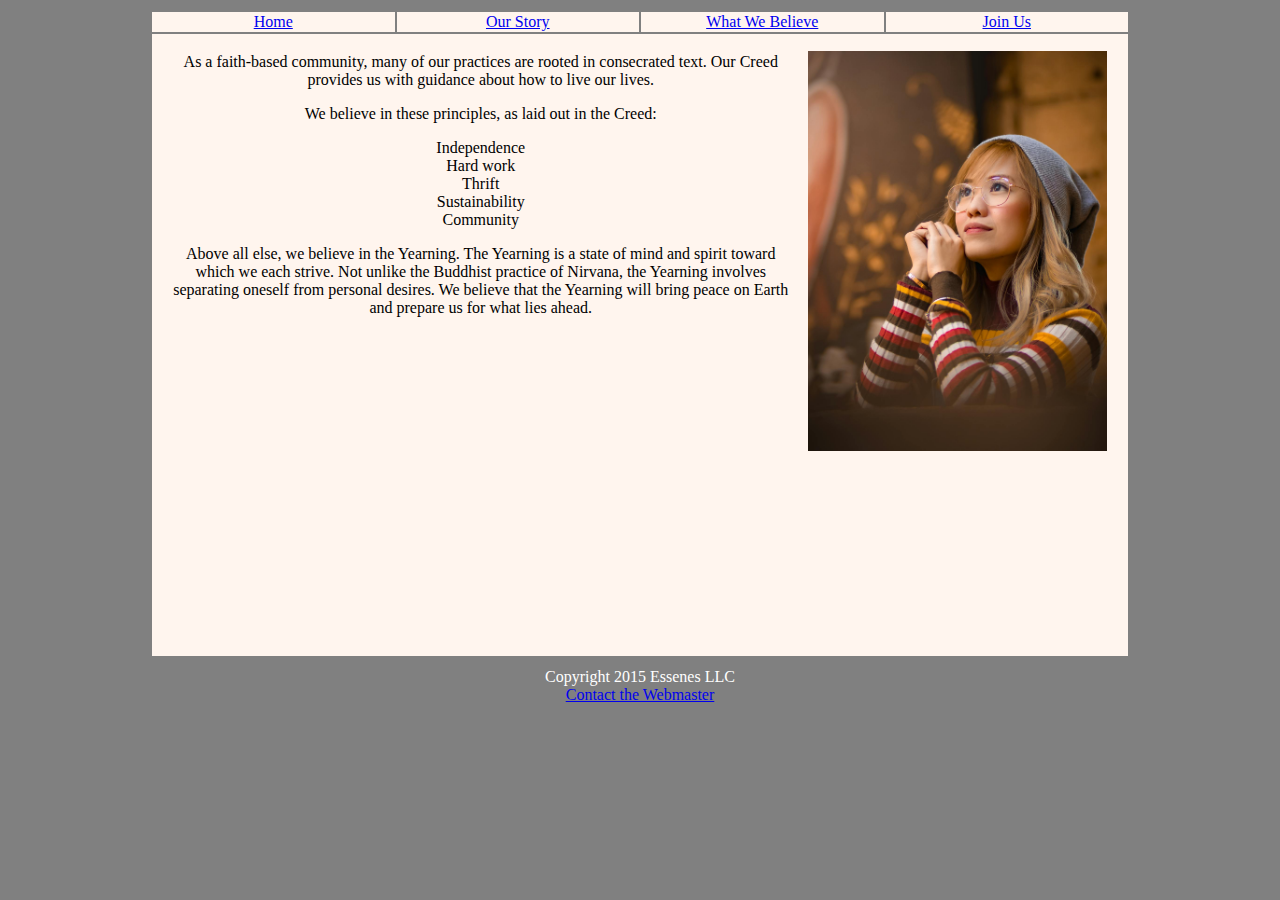
==== beliefs.html @ bd3c213b "Add a bunch of organizational content" ====
<!DOCTYPE html>
<html lang="en" itemscope itemtype="http://schema.org/WebPage">
<head>
    <meta charset="utf-8">
    <meta name="viewport" content="width=device-width, initial-scale=1">
    <meta http-equiv="X-UA-Compatible" content="IE=edge">
    <meta name="referrer" content="strict-origin-when-cross-origin">
    <meta property="og:title" content="TODO">
    <meta property="og:type" content="website">
    <meta property="og:url" content="">
    <meta property="og:description" content="TODO">

    <title>What We Believe</title>
    <link rel="stylesheet" type="text/css" href="style.css">
</head>

<body class="main">
    <table>
        <tr>
            <td class="nav"><a href="essenes.html">Home</a></td>
            <td class="nav"><a href="history.html">Our Story</a></td>
            <td class="nav"><a href="beliefs.html">What We Believe</a></td>
            <td class="nav"><a href="join.html">Join Us</a></td>
        </tr>
        <tr>
            <td colspan="4">
                <img src="img/belief.jpg" class="photo" style="padding: 8px 20px 0px 0px">
                <div class="content">
                    <p>As a faith-based community, many of our practices are rooted in consecrated text. Our Creed provides us with guidance about how to live our lives.</p>
                    <p>We believe in these principles, as laid out in the Creed:</p>
                    <p>Independence<br>
                    Hard work<br>
                    Thrift<br>
                    Sustainability<br>
                    Community</p>
                    <p>Above all else, we believe in the Yearning. The Yearning is a state of mind and spirit toward which we each strive. Not unlike the Buddhist practice of Nirvana, the Yearning involves separating oneself from personal desires. We believe that the Yearning will bring peace on Earth and prepare us for what lies ahead.</p>
                </div>
            </td>
        </tr>
    </table>
    Copyright 2015 Essenes LLC<br>
    <a href="contact.html">Contact the Webmaster</a>
</body>
</html>
---- style.css ----
body {
    text-align: center;
    margin:0px;
}

h1 {
    color: white;
    font-size: 25pt;
}

a.enter {
    color: white;
    text-shadow: 0px 0px 0px transparent;
    transition: text-shadow 0.75s ease-in-out;
}

/* unvisited link */
a.enter:link {
    text-decoration: none;
}

/* visited link */
a.enter:visited {
    text-decoration: none;
}

/* mouse over link */
a.enter:hover {
    text-decoration: none;
    text-shadow: 0px 0px 35px gold;
}

/* selected link */
a.enter:active {
    text-decoration: none;
}

table {
/*    border: 1px solid red;*/
    width: 100%;
    table-layout: fixed;
    padding: 10px;
/*    border-collapse: collapse;*/
}
td {
    background-color: seashell;
}

p {
    margin: 8px 0px;
}

.landing {
    display: flex;
    flex-direction: column;
    justify-content: center;
    align-items: center;
    height: 100vh;
    background-image: url("img/clouds.jpg");
    background-size: cover;
    font-family: cursive;
}

.main {
    background-color: gray;
    color: white;
    width: 1000px;
    margin: auto;
}

.content {
    color: black;
    height: 600px;
    display: flex;
    flex-direction: column;
/*    justify-content: center;*/
    padding: 10px 20px;
}

.photo {
    height: 400px;
    object-fit: contain;
    float: right;
    margin: 8px 0px;
}
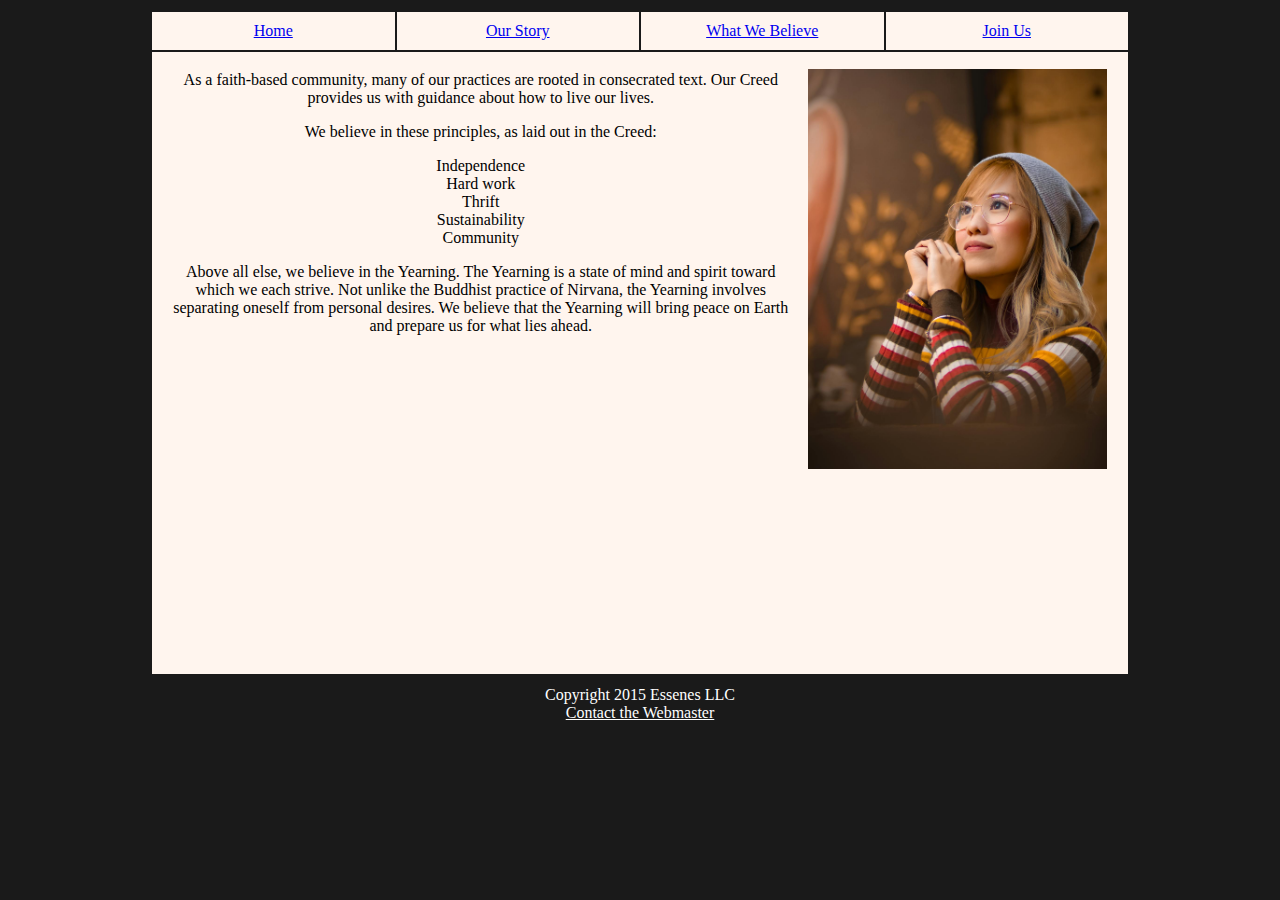
==== commit ac52fd92: "Tweak styles" ====
--- a/beliefs.html
+++ b/beliefs.html
@@ -39,6 +39,6 @@
         </tr>
     </table>
     Copyright 2015 Essenes LLC<br>
-    <a href="contact.html">Contact the Webmaster</a>
+    <a href="contact.html" style="color: white;">Contact the Webmaster</a></body>
 </body>
 </html>
--- a/style.css
+++ b/style.css
@@ -50,6 +50,10 @@
     margin: 8px 0px;
 }
 
+.nav {
+    padding: 10px 0px;
+}
+
 .landing {
     display: flex;
     flex-direction: column;
@@ -62,9 +66,9 @@
 }
 
 .main {
-    background-color: gray;
+    background-color: #1a1a1a;
     color: white;
-    width: 1000px;
+    max-width: 1000px;
     margin: auto;
 }
 
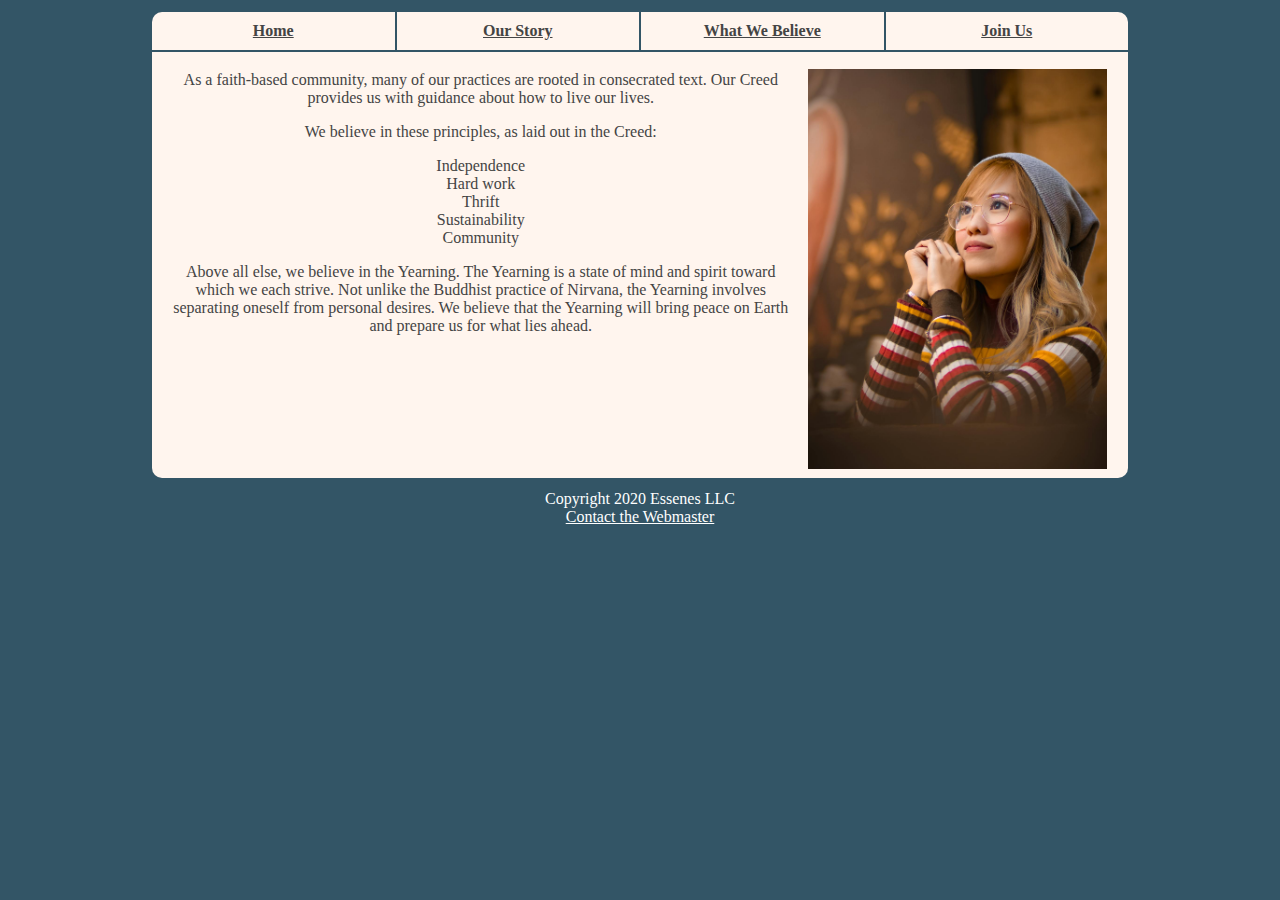
==== commit 30be0c73: "Play around with styles some more" ====
--- a/beliefs.html
+++ b/beliefs.html
@@ -17,10 +17,10 @@
 <body class="main">
     <table>
         <tr>
-            <td class="nav"><a href="essenes.html">Home</a></td>
-            <td class="nav"><a href="history.html">Our Story</a></td>
-            <td class="nav"><a href="beliefs.html">What We Believe</a></td>
-            <td class="nav"><a href="join.html">Join Us</a></td>
+            <th class="nav"><a href="essenes.html">Home</a></td>
+            <th class="nav"><a href="history.html">Our Story</a></td>
+            <th class="nav"><a href="beliefs.html">What We Believe</a></td>
+            <th class="nav"><a href="join.html">Join Us</a></td>
         </tr>
         <tr>
             <td colspan="4">
@@ -38,7 +38,7 @@
             </td>
         </tr>
     </table>
-    Copyright 2015 Essenes LLC<br>
+    Copyright 2020 Essenes LLC<br>
     <a href="contact.html" style="color: white;">Contact the Webmaster</a></body>
 </body>
 </html>
--- a/style.css
+++ b/style.css
@@ -3,6 +3,9 @@
     margin:0px;
 }
 
+/****************/
+/* Landing page */
+/****************/
 h1 {
     color: white;
     font-size: 25pt;
@@ -35,25 +38,6 @@
     text-decoration: none;
 }
 
-table {
-/*    border: 1px solid red;*/
-    width: 100%;
-    table-layout: fixed;
-    padding: 10px;
-/*    border-collapse: collapse;*/
-}
-td {
-    background-color: seashell;
-}
-
-p {
-    margin: 8px 0px;
-}
-
-.nav {
-    padding: 10px 0px;
-}
-
 .landing {
     display: flex;
     flex-direction: column;
@@ -65,24 +49,64 @@
     font-family: cursive;
 }
 
+/****************/
+/* Content pages */
+/****************/
+
+table {
+    width: 100%;
+    table-layout: fixed;
+    padding: 10px;
+}
+th {
+    background-color: seashell;
+}
+td {
+    background-color: seashell;
+}
+
+th:first-of-type {
+  border-top-left-radius: 10px;
+}
+th:last-of-type {
+  border-top-right-radius: 10px;
+}
+tr:last-of-type td:first-of-type {
+  border-bottom-left-radius: 10px;
+}
+tr:last-of-type td:last-of-type {
+  border-bottom-right-radius: 10px;
+}
+
+a {
+    color: #444;
+}
+
+p {
+    color: #444;
+    margin: 8px 0px;
+}
+
+.nav {
+    padding: 10px 0px;
+}
+
 .main {
-    background-color: #1a1a1a;
+    background-color: #356;
     color: white;
     max-width: 1000px;
     margin: auto;
 }
 
 .content {
-    color: black;
-    height: 600px;
     display: flex;
     flex-direction: column;
-/*    justify-content: center;*/
     padding: 10px 20px;
+    min-width: 100px;
 }
 
 .photo {
-    height: 400px;
+    max-height: 400px;
     object-fit: contain;
     float: right;
     margin: 8px 0px;
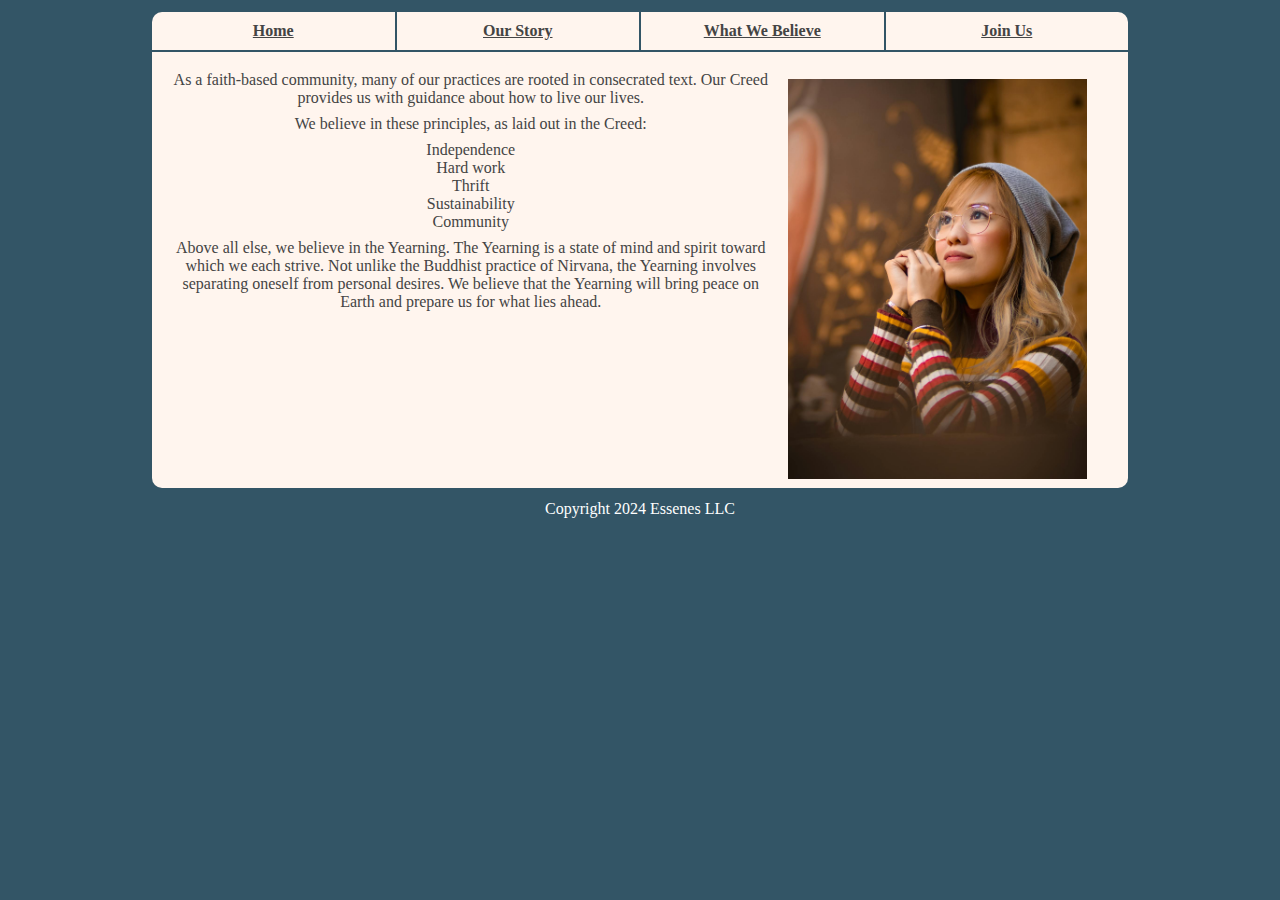
==== commit 58163865: "Fill out missing content and streamline experience" ====
--- a/beliefs.html
+++ b/beliefs.html
@@ -5,10 +5,8 @@
     <meta name="viewport" content="width=device-width, initial-scale=1">
     <meta http-equiv="X-UA-Compatible" content="IE=edge">
     <meta name="referrer" content="strict-origin-when-cross-origin">
-    <meta property="og:title" content="TODO">
+    <meta property="og:title" content="What We Believe">
     <meta property="og:type" content="website">
-    <meta property="og:url" content="">
-    <meta property="og:description" content="TODO">
 
     <title>What We Believe</title>
     <link rel="stylesheet" type="text/css" href="style.css">
@@ -24,8 +22,8 @@
         </tr>
         <tr>
             <td colspan="4">
-                <img src="img/belief.jpg" class="photo" style="padding: 8px 20px 0px 0px">
-                <div class="content">
+                <div class="contentwrap">
+                    <img src="img/belief.jpg" class="photowrap">
                     <p>As a faith-based community, many of our practices are rooted in consecrated text. Our Creed provides us with guidance about how to live our lives.</p>
                     <p>We believe in these principles, as laid out in the Creed:</p>
                     <p>Independence<br>
@@ -38,7 +36,6 @@
             </td>
         </tr>
     </table>
-    Copyright 2020 Essenes LLC<br>
-    <a href="contact.html" style="color: white;">Contact the Webmaster</a></body>
+    Copyright 2024 Essenes LLC<br>
 </body>
 </html>
--- a/style.css
+++ b/style.css
@@ -99,8 +99,13 @@
 }
 
 .content {
+    padding: 10px 20px;
+    min-width: 100px;
     display: flex;
     flex-direction: column;
+}
+
+.contentwrap {
     padding: 10px 20px;
     min-width: 100px;
 }
@@ -108,6 +113,27 @@
 .photo {
     max-height: 400px;
     object-fit: contain;
+    margin: 8px 0px;
+    padding: 8px 20px 0px 20px;
+}
+
+.photowrap {
+    max-height: 400px;
     float: right;
+    object-fit: contain;
     margin: 8px 0px;
+    padding: 8px 20px 0px 20px;
+}
+
+@media (max-width: 1100px) {
+    .contentwrap {
+        display: inline;
+    }
+}
+
+@media (max-width: 500px) {
+    .contentwrap {
+        display: flex;
+        flex-direction: column;
+    }
 }